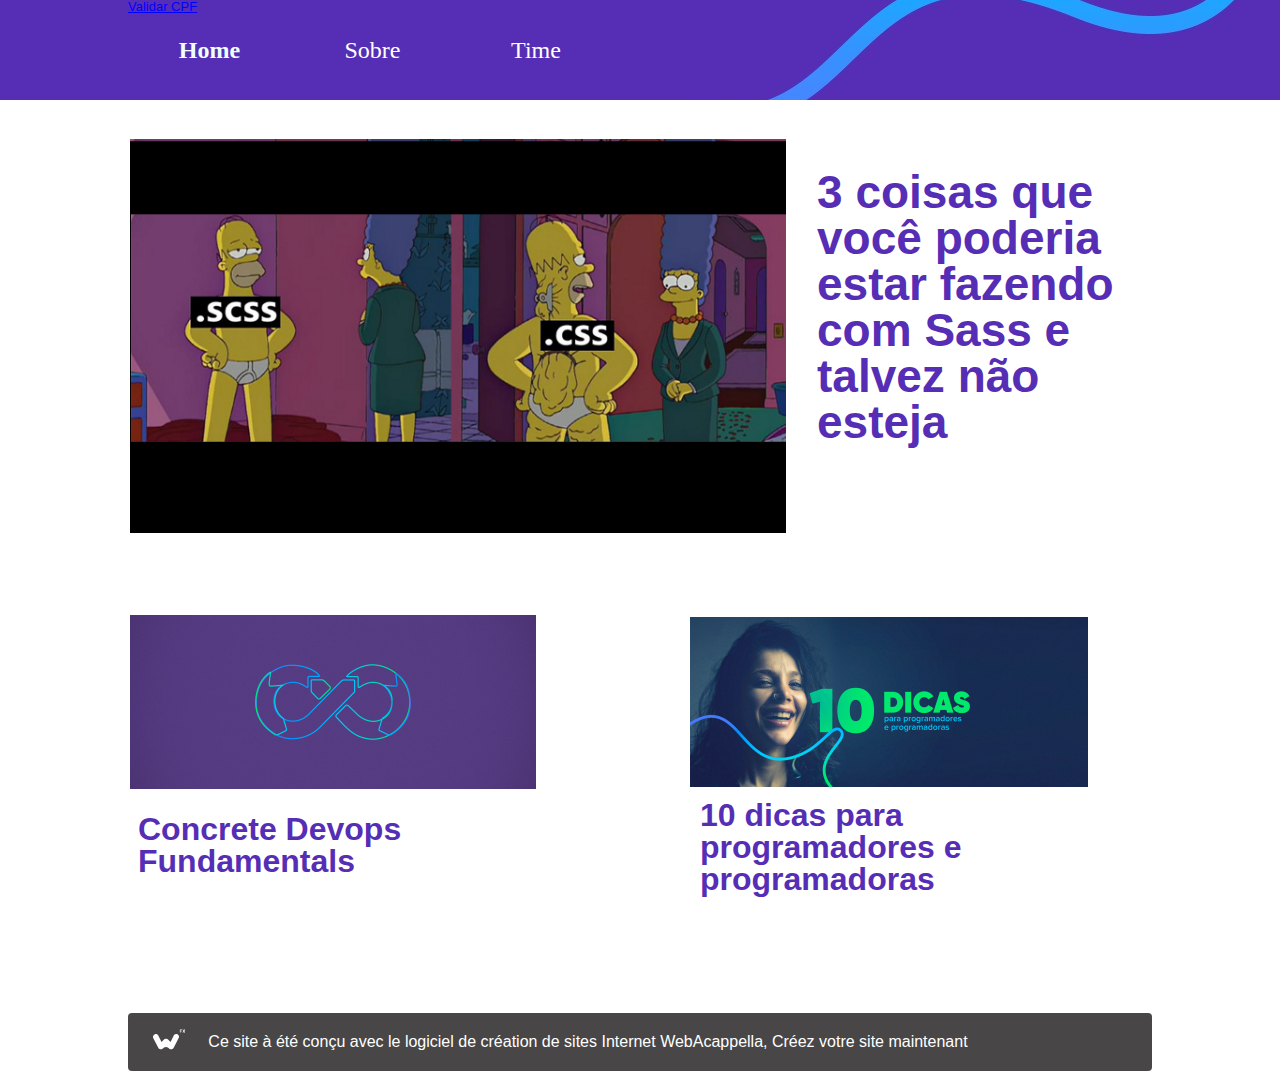
==== src/main/resources/templates/home/index.html @ c82e3c7a "inclusao do site do projeto" ====
<!doctype html>
<html lang="fr">
<head>
	<meta charset="utf-8">
	<title>Créez votre site maintenant avec WebAcappella : Page sans titre</title>
        
	<meta name="description" content=""/>
	<meta http-equiv="X-UA-Compatible" content="IE=edge"/>
	<meta name="viewport" content="width=device-width, initial-scale=1"/>
	<meta name="robots" content="index">
	<meta name="generator" content="WebAcappellaFx (1.4.51) Windows" />

        

        <link rel="icon" href="./wafx_res/Images/0-180-logo%20accenture.png" />

	
	

	<link rel="stylesheet" href="./wafx_res/standard/css/normalize.css?static_res_1c288804cdde21393d8eec577f56f5b9"/>
	<link rel="stylesheet" href="./wafx_res/standard/css/wafx-menu.css?static_res_1c288804cdde21393d8eec577f56f5b9">

	<link rel="stylesheet" href="./wafx_res/libs/blueimp/css/blueimp-gallery.min.css?static_res_5538b4607b305e8973287b2021bc665b">
	<link rel="stylesheet" href="./wafx_res/standard/multimedia/wafx-multimedia.css?static_res_1c288804cdde21393d8eec577f56f5b9">

        

	<link rel="stylesheet" href="./wafx_res/libs/animate/animate.min.css?static_res_5538b4607b305e8973287b2021bc665b">

        

        <script src="./wafx_res/standard/js/wafx-vanilla.js?static_res_1c288804cdde21393d8eec577f56f5b9"></script>

        <link rel="stylesheet" href="./wafx_res/standard/css/wafx-common.css?static_res_1c288804cdde21393d8eec577f56f5b9">



        


	<script>
                var WaComponentContext = {};
                var WaPageContext = {};
                var WaContext = {};
		WaContext.app_version="1.4.51";
		WaContext.app_revision="2d031dc#98faf947";
		WaContext.preview=false;
		WaPageContext.lang="fr";

		document.wafxCarouselDatas = [];
document.wafxGalleryDatas = [];
document.wafxScreenInfos = 
{
    "screens": [
        {
            "factor": 1,
            "key": "1024",
            "width_real": 1024,
            "width_virtual": 1024
        }
    ]
}

	</script>

	

	<link rel="stylesheet" href="index.css?d8132255_9557_41a2_a94b_22ff086a6d4a_7"/>

	<style>

		
		.blockPagecontainer{
			position:relative;
			margin: 0 auto;

		}

		.blockPage{
			position:relative;
	
		}

		.blockPage2{
			position:relative;
	
		}
	</style>


    
</head>
<body style='-webkit-font-smoothing: antialiased;' >


<div id="blueimp-gallery" class="blueimp-gallery blueimp-gallery-controls">
    <div class="slides"></div>
    <p class="title">&nbsp;</p>
    <a class="prev">‹</a>
    <a class="next">›</a>
    <a class="close">×</a>
    <a class="play-pause"></a>
    <!--
    <ol class="indicator"></ol>
-->
</div>
	
			<div class='blockPagecontainer'>

				<div class='blockPage'>

						<div class="compVis_0"><div class='comp_0 wafxRipple'  title=""><a href="https://medium.com/concretebr/3-coisas-que-voc%C3%AA-poderia-estar-fazendo-com-sass-e-talvez-n%C3%A3o-esteja-c07730875eba"  ><img  class="wafx-img-picture" src="./wafx_res/Images/0-656-homer.png" alt=""></a></div></div>
<div class="compVis_1"><div  style='overflow:hidden;' class='comp_1'><div class='wafx-smt-txt-wrap smt-para-wa-2'>
<h1  class=" smt-wa-last-block wafx-smt-inner smt-wa-default smt-wa-2-block-0">3 coisas que você poderia estar fazendo com Sass e talvez não esteja</h1>
</div>
</div></div>
<div class="compVis_2"><div class='comp_2 wafxRipple'  title=""><a href="https://medium.com/concretebr/concrete-devops-fundamentals-868a42f2e046"  ><img  class="wafx-img-picture" src="./wafx_res/Images/0-406-devops.png" alt=""></a></div></div>
<div class="compVis_3"><div class='comp_3 wafxRipple'  title=""><a href="https://medium.com/concretebr/10-dicas-para-programadores-e-programadoras-c01db48566ed"  ><img  class="wafx-img-picture" src="./wafx_res/Images/0-398-10%20dicas.png" alt=""></a></div></div>
<div class="compVis_4"><div  style='overflow:hidden;' class='comp_4'><div class='wafx-smt-txt-wrap smt-para-wa-5'>
<p  class=" smt-wa-last-block wafx-smt-inner smt-wa-default smt-wa-5-block-0"><b>Concrete Devops Fundamentals</b></p>
</div>
</div></div>
<div class="compVis_5"><div  style='overflow:hidden;' class='comp_5'><div class='wafx-smt-txt-wrap smt-para-wa-6'>
<p  class=" smt-wa-last-block wafx-smt-inner smt-wa-default smt-wa-6-block-0"><b>10 dicas para programadores e programadoras</b></p>
</div>
</div></div>
<div class="compVis_6"><div  style='overflow:hidden;display:flex;flex-direction:row;' class='comp_6'><div class='wafx-smt-txt-wrap smt-para-wa-7'>
<p  class=" smt-wa-last-block wafx-smt-inner smt-wa-default smt-wa-7-block-0"><a href="./index.html" >Home</a></p>
</div>
</div></div>
<div class="compVis_7"><div  style='overflow:hidden;display:flex;flex-direction:row;' class='comp_7'><div class='wafx-smt-txt-wrap smt-para-wa-8'>
<p  class=" smt-wa-last-block wafx-smt-inner smt-wa-default smt-wa-8-block-0"><a href="./2dc8de57_3189_48db_80ef_c5af2ead7eb7.html" >Sobre</a></p>
</div>
</div></div>
<div class="compVis_8"><div  style='overflow:hidden;display:flex;flex-direction:row;' class='comp_8'><div class='wafx-smt-txt-wrap smt-para-wa-9'>
<p  class=" smt-wa-last-block wafx-smt-inner smt-wa-default smt-wa-9-block-0"><a href="./f8f48431_00f1_4481_80bc_61b309380e57.html" >Time</a></p>
</div>
</div></div>
<div class="compVis_9"><div  style='overflow:hidden;display:flex;flex-direction:row;' class='comp_9'><div class='wafx-smt-txt-wrap smt-para-wa-10'>
<p  class=" smt-wa-last-block wafx-smt-inner smt-wa-default smt-wa-10-block-0"><a href="./old-index.html" >Validar CPF</a></p>
</div>
</div></div>




						<div class="wafxBanner" style='display:flex;align-items:center;position:relative;margin:0px;padding-left:5px;background-color:#484646;font-size:16px;font-family:Arial;font-weight:normal;text-decoration:none;border-radius:4px;color:#ffffff;'><a href="https://www.webacappella.com/pt_BR/" ><img alt="WebAcappella Fx" style='padding:0px;padding-left:10px;margin:10px;width:32px;height:32px;' src="[data-uri]" ></a>&nbsp;&nbsp;&nbsp;<a style="font-size:16px;font-family:Arial;font-weight:normal;text-decoration:none;border-radius:4px;color:#ffffff;" href="https://www.webacappella.com/pt_BR/" >Ce site à été conçu avec le logiciel de création de sites Internet WebAcappella, Créez votre site maintenant</a></div>


				</div>
 
			</div>


			

<script src="./wafx_res/standard/js/wafx-polyfill.js?static_res_1c288804cdde21393d8eec577f56f5b9"></script>


<script  src="./wafx_res/standard/js/wafx-menu.js?static_res_1c288804cdde21393d8eec577f56f5b9"></script>
<script  src="./wafx_res/standard/js/wafx-read-more.js?static_res_1c288804cdde21393d8eec577f56f5b9"></script>

<script src="./wafx_res/libs/animate/wow.min.js?static_res_5538b4607b305e8973287b2021bc665b"></script>


<script  src="./wafx_res/libs/animate/wafxripple.js?static_res_5538b4607b305e8973287b2021bc665b"></script>








 





<script src="./wafx_res/libs/lazyload/lazyload.min.js?static_res_5538b4607b305e8973287b2021bc665b"></script>

<script src="./wafx_res/libs/blueimp/js/blueimp-helper.js?static_res_5538b4607b305e8973287b2021bc665b"></script>
<script src="./wafx_res/libs/blueimp/js/blueimp-gallery.js?static_res_5538b4607b305e8973287b2021bc665b"></script>
<!--
<script src="./wafx_res/libs/blueimp/js/blueimp-gallery-fullscreen.js?static_res_5538b4607b305e8973287b2021bc665b"></script>
<script src="./wafx_res/libs/blueimp/js/blueimp-gallery-indicator.js?static_res_5538b4607b305e8973287b2021bc665b"></script>
<script src="./wafx_res/libs/blueimp/js/blueimp-gallery-video.js?static_res_5538b4607b305e8973287b2021bc665b"></script>
<script src="./wafx_res/libs/blueimp/js/blueimp-gallery-youtube.js?static_res_5538b4607b305e8973287b2021bc665b"></script>
<script src="./wafx_res/libs/blueimp/js/blueimp-gallery-vimeo.js?static_res_5538b4607b305e8973287b2021bc665b"></script>
-->




<script  src="./wafx_res/standard/js/wafx-form_v2.js?static_res_1c288804cdde21393d8eec577f56f5b9"></script>
<script src="./wafx_res/standard/multimedia/wafx-multimedia.js?static_res_1c288804cdde21393d8eec577f56f5b9"></script>
<script src="./wafx_res/standard/js/wafx-frame-ext.js?static_res_1c288804cdde21393d8eec577f56f5b9"></script>




<script>








WaFxMFrameExt.init();
WafxBlueImpGallery.init();
WafxBlueImpCarousel.init();
WafxPlyrAudio.init();
WaFxWindow.screenChange = function()
{
    WaFxMFrameExt.changeScreen();
    WafxBlueImpCarousel.reload();
    WafxBlueImpGallery.reload();

    
    WafxReadMore.bind();
};






WafxFormV2.init({
}
);
WafxFluidHelper.init();
WafxRollOver.init();
WafxRipple.init();

var wow = new WOW(
{
boxClass:     'wafxWow',      
animateClass: 'animated', 
offset:       0,          // default
mobile:       true,       // default
live:         true,        // default
});
wow.init();



</script>







</body>
</html>
---- src/main/resources/templates/home/wafx_res/standard/css/wafx-menu.css ----
.wafx-menu-wrapper {
  overflow:hidden;
  width:100%;
  height:100%;
}

.wafx-menu 
{
     display:flex;
     height:100%;

} 

.wafx-menu-bt-hamburger {
     display:none;
     cursor:pointer;
         flex-direction:row;
    align-items: center;

    } 

.wafxMenuPopupItem {
  display:flex;flex-direction: row;align-items:center;justify-content : space-between;
  cursor:pointer;
}



.wafx-menu li
{
  height:100%;
  cursor:default;
}

.wafx-menu-frame-main {

    list-style: none; 
    display:flex;
    flex-direction:row;

    padding:0px;margin:0px;
    height: 100%; 
  }

.wafx-menu-frame  .wafx-menu-item {


    display:flex;
    align-items: center;
  height:100%;
    white-space: pre;

}

.wafx-menu-frame-main .wafx-menu-item {
    display:flex;
    align-items: center;
  height:100%;

white-space: pre;

}

.wafx-menu-item.wafxLink{
cursor:pointer;
}


.wafx-menu-frame {
  display:none;
  list-style: none; 
}



/*   page XS   */

.wafxBgMenu {
  display:none;
  background-color: rgba(0,0,0,0.7);
  z-index:100000;
}


.wafxCloseBgMenu {
  cursor:pointer;
  display:flex;
  padding:0px;
  margin:0px;
     align-items: center;
  justify-content: flex-end;
    line-height: 0px;

    height:50px;
}

.wafxCloseBgMenu svg {
  fill: white;
  transform: scale(1.6);
}


.wafxMenuBgStaticPanel {
  z-index:10000;
  width:100%;
  position: fixed;

    margin:0px;
    padding:0px;
    margin-left:10px;
    width:100%;
}




.wafxMenuPageBack {
  cursor:pointer;
  text-decoration:none;
   width:100%;
}

.wafxMenuPageGroupItem {
  position:absolute;
  list-style: none; 


  position: fixed;
  overflow:auto;
  padding:0px;
  margin:0px;
  margin-left:10px;
  cursor: default;
}


.wafxMenuPageItem {
  cursor:pointer;
  text-decoration:none;
  display:flex;
  padding:0px;
  margin:0px;
}


.wafxMenuLinkContainer {
  display:flex;
flex-direction: row;
justify-content : space-between;
width:100%;
}
.wafxMenuLinkText {
  display:flex;

  padding: 0px;
}

.wafxMenuLinkArrow{
  display:flex;
 padding: 0px;
}
---- src/main/resources/templates/home/wafx_res/libs/blueimp/css/blueimp-gallery.min.css ----
@charset "UTF-8";.blueimp-gallery,.blueimp-gallery>.slides>.slide>.slide-content{position:absolute;top:0;right:0;bottom:0;left:0;-webkit-transition:opacity .2s linear;-moz-transition:opacity .2s linear;-ms-transition:opacity .2s linear;-o-transition:opacity .2s linear;transition:opacity .2s linear;backface-visibility:hidden;-moz-backface-visibility:hidden}.blueimp-gallery>.slides>.slide>.slide-content{margin:auto;width:auto;height:auto;max-width:100%;max-height:100%;opacity:1}.blueimp-gallery{position:fixed;z-index:999999;overflow:hidden;background:#000;background:rgba(0,0,0,.9);opacity:0;display:none;direction:ltr;-ms-touch-action:none;touch-action:none}.blueimp-gallery-carousel{position:relative;z-index:auto;margin:1em auto;padding-bottom:56.25%;box-shadow:0 0 10px #000;-ms-touch-action:pan-y;touch-action:pan-y}.blueimp-gallery-display{display:block;opacity:1}.blueimp-gallery>.slides{position:relative;height:100%;overflow:hidden}.blueimp-gallery-carousel>.slides{position:absolute}.blueimp-gallery>.slides>.slide{position:relative;float:left;height:100%;text-align:center;-webkit-transition-timing-function:cubic-bezier(.645,.045,.355,1);-moz-transition-timing-function:cubic-bezier(.645,.045,.355,1);-ms-transition-timing-function:cubic-bezier(.645,.045,.355,1);-o-transition-timing-function:cubic-bezier(.645,.045,.355,1);transition-timing-function:cubic-bezier(.645,.045,.355,1)}.blueimp-gallery>.slides>.slide-loading{background:url(../img/loading.gif) center no-repeat;background-size:64px 64px}.blueimp-gallery>.slides>.slide-loading>.slide-content{opacity:0}.blueimp-gallery>.slides>.slide-error{background:url(../img/error.png) center no-repeat}.blueimp-gallery>.slides>.slide-error>.slide-content{display:none}.blueimp-gallery>.next,.blueimp-gallery>.prev{position:absolute;top:50%;left:15px;width:40px;height:40px;margin-top:-23px;font-family:'Helvetica Neue',Helvetica,Arial,sans-serif;font-size:60px;font-weight:100;line-height:30px;color:#fff;text-decoration:none;text-shadow:0 0 2px #000;text-align:center;background:#222;background:rgba(0,0,0,.5);-webkit-box-sizing:content-box;-moz-box-sizing:content-box;box-sizing:content-box;border:3px solid #fff;-webkit-border-radius:23px;-moz-border-radius:23px;border-radius:23px;opacity:.5;cursor:pointer;display:none}.blueimp-gallery>.next{left:auto;right:15px}.blueimp-gallery>.close,.blueimp-gallery>.title{position:absolute;top:15px;left:15px;margin:0 40px 0 0;font-size:20px;line-height:30px;color:#fff;text-shadow:0 0 2px #000;opacity:.8;display:none}.blueimp-gallery>.close{padding:15px;right:15px;left:auto;margin:-15px;font-size:30px;text-decoration:none;cursor:pointer}.blueimp-gallery>.play-pause{position:absolute;right:15px;bottom:15px;width:15px;height:15px;background:url(../img/play-pause.png) 0 0 no-repeat;cursor:pointer;opacity:.5;display:none}.blueimp-gallery-playing>.play-pause{background-position:-15px 0}.blueimp-gallery-controls>.close,.blueimp-gallery-controls>.next,.blueimp-gallery-controls>.play-pause,.blueimp-gallery-controls>.prev,.blueimp-gallery-controls>.title{display:block;-webkit-transform:translateZ(0);-moz-transform:translateZ(0);-ms-transform:translateZ(0);-o-transform:translateZ(0);transform:translateZ(0)}.blueimp-gallery-left>.prev,.blueimp-gallery-right>.next,.blueimp-gallery-single>.next,.blueimp-gallery-single>.play-pause,.blueimp-gallery-single>.prev{display:none}.blueimp-gallery>.close,.blueimp-gallery>.next,.blueimp-gallery>.play-pause,.blueimp-gallery>.prev,.blueimp-gallery>.slides>.slide>.slide-content{-webkit-user-select:none;-khtml-user-select:none;-moz-user-select:none;-ms-user-select:none;user-select:none}.blueimp-gallery>.close:hover,.blueimp-gallery>.next:hover,.blueimp-gallery>.play-pause:hover,.blueimp-gallery>.prev:hover,.blueimp-gallery>.title:hover{color:#fff;opacity:1}body:last-child .blueimp-gallery>.slides>.slide-error{background-image:url(../img/error.svg)}body:last-child .blueimp-gallery>.play-pause{width:20px;height:20px;background-size:40px 20px;background-image:url(../img/play-pause.svg)}body:last-child .blueimp-gallery-playing>.play-pause{background-position:-20px 0}*+html .blueimp-gallery>.slides>.slide{min-height:300px}*+html .blueimp-gallery>.slides>.slide>.slide-content{position:relative}.blueimp-gallery>.indicator{position:absolute;top:auto;right:15px;bottom:15px;left:15px;margin:0 40px;padding:0;list-style:none;text-align:center;line-height:10px;display:none;-webkit-user-select:none;-khtml-user-select:none;-moz-user-select:none;-ms-user-select:none;user-select:none}.blueimp-gallery>.indicator>li{display:inline-block;width:9px;height:9px;margin:6px 3px 0 3px;-webkit-box-sizing:content-box;-moz-box-sizing:content-box;box-sizing:content-box;border:1px solid transparent;background:#ccc;background:rgba(255,255,255,.25) center no-repeat;border-radius:5px;box-shadow:0 0 2px #000;opacity:.5;cursor:pointer}*+html .blueimp-gallery>.indicator>li{display:inline}.blueimp-gallery>.indicator>.active,.blueimp-gallery>.indicator>li:hover{background-color:#fff;border-color:#fff;opacity:1}.blueimp-gallery>.indicator>li:after{opacity:0;display:block;position:absolute;content:'';top:-5em;width:75px;height:75px;transition:transform .6s ease-out,opacity .4s ease-out;transform:translateX(-50%) translateY(0) translateZ(0);pointer-events:none}.blueimp-gallery>.indicator>li:hover:after{opacity:1;border-radius:50%;background:inherit;transform:translateX(-50%) translateY(-5px) translateZ(0)}.blueimp-gallery>.indicator>.active:after{display:none}.blueimp-gallery-controls>.indicator{display:block;-webkit-transform:translateZ(0);-moz-transform:translateZ(0);-ms-transform:translateZ(0);-o-transform:translateZ(0);transform:translateZ(0)}.blueimp-gallery-single>.indicator{display:none}.blueimp-gallery>.slides>.slide>.video-content>img{position:absolute;top:0;right:0;bottom:0;left:0;margin:auto;width:auto;height:auto;max-width:100%;max-height:100%;backface-visibility:hidden;-moz-backface-visibility:hidden}.blueimp-gallery>.slides>.slide>.video-content>video{position:absolute;top:0;left:0;width:100%;height:100%;display:none}.blueimp-gallery>.slides>.slide>.video-content>iframe{position:absolute;top:100%;left:0;width:100%;height:100%;border:none}.blueimp-gallery>.slides>.slide>.video-playing>iframe{top:0}.blueimp-gallery>.slides>.slide>.video-content>a{position:absolute;top:50%;right:0;left:0;margin:-64px auto 0;width:128px;height:128px;background:url(../img/video-play.png) center no-repeat;opacity:.8;cursor:pointer}.blueimp-gallery>.slides>.slide>.video-playing>a,.blueimp-gallery>.slides>.slide>.video-playing>img{display:none}.blueimp-gallery>.slides>.slide>.video-playing>video{display:block}.blueimp-gallery>.slides>.slide>.video-loading>a{background:url(../img/loading.gif) center no-repeat;background-size:64px 64px}*+html .blueimp-gallery>.slides>.slide>.video-content{height:100%}*+html .blueimp-gallery>.slides>.slide>.video-content>a{left:50%;margin-left:-64px}.blueimp-gallery>.slides>.slide>.video-content>a:hover{opacity:1}body:last-child .blueimp-gallery>.slides>.slide>.video-content:not(.video-loading)>a{background-image:url(../img/video-play.svg)}
/*# sourceMappingURL=blueimp-gallery.min.css.map */
---- src/main/resources/templates/home/wafx_res/standard/multimedia/wafx-multimedia.css ----
img {
    -webkit-backface-visibility: hidden; 
    -ms-transform: translateZ(0); /* IE 9 */
    -webkit-transform: translateZ(0); /* Chrome, Safari, Opera */
    transform: translateZ(0);
    padding:0px;
    margin:0px;
}



.wafx-img-picture{
  position:absolute;
  background-repeat: no-repeat;
  overflow:visible;
  z-index:0;
opacity:1;
 /*sinon bug shadow sous safari  ??*/
 -webkit-transform: translate3d(0, 0, 0);
 

}

.wafx-img-picture-over{
  position:absolute;
  background-repeat: no-repeat;
  overflow:visible;
  z-index:100;
  opacity:0;

   /*sinon bug shadow sous safari  ??*/
 -webkit-transform: translate3d(0, 0, 0);
}


.wafx-carousel.blueimp-gallery-carousel
{
     margin: 0px;

    box-shadow: 0px 0px 0px transparent;
    text-shadow: 0px 0px 0px transparent !important;
}
.wafx-carousel>.title
{
    text-shadow: none;
         padding:0px;
           left:0px;
}


.wafx-carousel>.title h1
{
  padding:0px;
  margin:0px;
}

.wafx-carousel>.title p
{
  padding:0px;
  /*margin:0px;*/

}

.wafx-slideshow-text-wrap
{
  width:100%;
  left:0px;
}
.wafx-slideshow-text-wrap div
{
  width:100%;
  left:0px;
}
/*
.wafx-carousel.blueimp-gallery-carousel
{
    margin: 0px;
    box-shadow: 0px 0px 0px #000;
}


.wafx-carousel>.title
{
   left: 0px;
    width: 100%;
   margin : 0px;
  font-size: initial;
  text-shadow: none;
  line-height: normal;
   opacity: 1;
   bottom:0px;

   text-align:left;
   top:0px;
}



*/





/*  FORM CSS  */

.waFxInternalEditorMarker .wafx-form-lineedit{
  border:1px solid lightgray;
  width:97%;
  height:97%;
}

.waFxInternalEditorMarker .wafx-form-textarea{
  border:1px solid lightgray;
    width:97%;
  height:97%;
}

.waFxInternalEditorMarker .wafx-form-list{
  border:1px solid lightgray;
}

.wafx-form-textarea{
    width:100%;
    height:100%;
    resize: none;
    padding:0.5em !important;
    margin::0px !important;
    box-sizing: border-box !important;
}

.wafx-form-lineedit{
  
    width:100%;
    height:100%;
    padding: 0.5em !important;
    box-sizing: border-box !important;
}

.wafx-form-list
{
   width:100%;
   padding: 0;
   box-sizing: border-box !important;
}

.wafx-form-radio
{
  padding: 0;
  box-sizing: border-box !important;
}

.wafx-form-checkbox
{
  padding: 0;
  box-sizing: border-box !important;
}


.ripple-container {
}
.ripple-container .ripple{
    background-color: rgba(255,255,255,0.3);
    animation: ripple 2s forwards cubic-bezier(0, 0, 0.2, 1);
}
@keyframes ripple {
    0% {
        transform: scale(0);
        opacity: 0.5;
    }
    80% {
        transform: scale(1);
    }
    100% {
        opacity: 0;
    }
}
---- src/main/resources/templates/home/wafx_res/standard/css/wafx-common.css ----
/* Smt common */

.smt-wa-last-block
{
  margin-bottom:0px !important;
}





/* form v2 */

.wafx-form-input-file
{
  outline: none;
  pointer-events: none;
  opacity:0;
  position:absolute;
}

.wafx-input-field-label-wrap
{
  background-color:white;
}

/*  read mode */
.wafx-readmore-bt-close {
  position: absolute;
  right: 32px;
  top: 32px;
  width: 32px;
  height: 32px;
  opacity: 0.3;
}
.wafx-readmore-bt-close:hover {
  opacity: 1;
}
.wafx-readmore-bt-close:before, .wafx-readmore-bt-close:after {
  position: absolute;
  left: 15px;
  content: ' ';
  height: 33px;
  width: 2px;
  background-color: #333;
}
.wafx-readmore-bt-close:before {
  transform: rotate(45deg);
}
.wafx-readmore-bt-close:after {
  transform: rotate(-45deg);
}

.wafx-readmore-arrow-down {
  border: 1px solid black;
  border-width: 0 2px 2px 0;
  display: inline-block;
  padding: 6px;
  transform: rotate(45deg);
  -webkit-transform: rotate(45deg);
}
---- src/main/resources/templates/home/index.css ----
body {-webkit-nbsp-mode:normal !important;margin: 0px !important;padding:0px !important;line-height:1.4 !important;} .wafxText p,.wafxText h1,.wafxText h2,.wafxText h3,.wafxText h4,.wafxText h5,.wafxText h6{margin:0px !important;padding:0px !important;text-align:left;} .wafxText  a{font-weight:400;font-style:normal;text-decoration:none;color:#3959a2;} .wafxText  a:visited{font-weight:400;font-style:normal;text-decoration:none;color:#3959a2;} .wafxText p.waStyle-858dd092-cb99-4963-acbe-9f990eea66a1,.wafxText h1.waStyle-858dd092-cb99-4963-acbe-9f990eea66a1,.wafxText h2.waStyle-858dd092-cb99-4963-acbe-9f990eea66a1,.wafxText h3.waStyle-858dd092-cb99-4963-acbe-9f990eea66a1,.wafxText h4.waStyle-858dd092-cb99-4963-acbe-9f990eea66a1,.wafxText h5.waStyle-858dd092-cb99-4963-acbe-9f990eea66a1,.wafxText h6.waStyle-858dd092-cb99-4963-acbe-9f990eea66a1{text-align:left;} .waStyle-858dd092-cb99-4963-acbe-9f990eea66a1 a:link{font-weight:400;font-style:normal;text-decoration:none;color:#3959a2;} .waStyle-858dd092-cb99-4963-acbe-9f990eea66a1 a:visited{font-weight:400;font-style:normal;text-decoration:none;color:#3959a2;} .wafxText p.waStyle-8745212d-13ca-4022-84a6-273e9a8c9182,.wafxText h1.waStyle-8745212d-13ca-4022-84a6-273e9a8c9182,.wafxText h2.waStyle-8745212d-13ca-4022-84a6-273e9a8c9182,.wafxText h3.waStyle-8745212d-13ca-4022-84a6-273e9a8c9182,.wafxText h4.waStyle-8745212d-13ca-4022-84a6-273e9a8c9182,.wafxText h5.waStyle-8745212d-13ca-4022-84a6-273e9a8c9182,.wafxText h6.waStyle-8745212d-13ca-4022-84a6-273e9a8c9182{text-align:left;} .waStyle-8745212d-13ca-4022-84a6-273e9a8c9182 a:link{font-weight:400;font-style:normal;text-decoration:none;color:#646464;} .waStyle-8745212d-13ca-4022-84a6-273e9a8c9182 a:visited{font-weight:400;font-style:normal;text-decoration:none;color:#646464;} 
.wafxText p,.wafxText h1,.wafxText h2,.wafxText h3,.wafxText h4,.wafxText h5,.wafxText h6{color:#000000;font-family:Arial;font-size:14px;;font-weight:400;;}
.wafxText p.waStyle-858dd092-cb99-4963-acbe-9f990eea66a1,.wafxText h1.waStyle-858dd092-cb99-4963-acbe-9f990eea66a1,.wafxText h2.waStyle-858dd092-cb99-4963-acbe-9f990eea66a1,.wafxText h3.waStyle-858dd092-cb99-4963-acbe-9f990eea66a1,.wafxText h4.waStyle-858dd092-cb99-4963-acbe-9f990eea66a1,.wafxText h5.waStyle-858dd092-cb99-4963-acbe-9f990eea66a1,.wafxText h6.waStyle-858dd092-cb99-4963-acbe-9f990eea66a1{color:#000000;font-family:Arial;font-size:14px;;font-weight:400;;}
.wafxText p.waStyle-8745212d-13ca-4022-84a6-273e9a8c9182,.wafxText h1.waStyle-8745212d-13ca-4022-84a6-273e9a8c9182,.wafxText h2.waStyle-8745212d-13ca-4022-84a6-273e9a8c9182,.wafxText h3.waStyle-8745212d-13ca-4022-84a6-273e9a8c9182,.wafxText h4.waStyle-8745212d-13ca-4022-84a6-273e9a8c9182,.wafxText h5.waStyle-8745212d-13ca-4022-84a6-273e9a8c9182,.wafxText h6.waStyle-8745212d-13ca-4022-84a6-273e9a8c9182{color:#000000;font-family:Impact;font-size:20px;;font-weight:400;;}
.smt-wa-default{
color:#000000;margin:0px;padding:0px;margin-bottom:10px;overflow-wrap: break-word;text-decoration:none;line-height:100%;text-align:left;font-weight:400;font-style:normal;font-family:'Arial';font-size:13px;
}
.smt-wa-default a{
color:#0000ff !important;text-decoration:underline !important;}

.comp_0{position:absolute;z-index:50040;}
.comp_1{background-color:rgba(0,0,0,0);position:absolute;z-index:50045;}
.comp_2{position:absolute;z-index:50050;}
.comp_3{position:absolute;z-index:50105;}
.comp_4{background-color:rgba(0,0,0,0);position:absolute;z-index:50110;}
.comp_5{background-color:rgba(0,0,0,0);position:absolute;z-index:50225;}
.comp_6{background-color:rgba(0,0,0,0);position:absolute;z-index:50230;}
.comp_7{background-color:rgba(0,0,0,0);position:absolute;z-index:50465;}
.comp_8{background-color:rgba(0,0,0,0);position:absolute;z-index:50935;}
body{background-color:#ffffff;background-image:url(./wafx_res/Images/0--1-topo.png);background-repeat:repeat-x;}
.blockPage{transform:scale(1) ;transform-origin:top left;width:1024px;}
.blockPagecontainer{width:1024px;}
.compVis_0{display:block;}
.compVis_1{display:block;}
.compVis_2{display:block;}
.compVis_3{display:block;}
.compVis_4{display:block;}
.compVis_5{display:block;}
.compVis_6{display:block;}
.compVis_7{display:block;}
.compVis_8{display:block;}
.comp_0{height:394px;left:0px;top:139px;width:660px;}
.comp_0 .wafx-img-picture{height:394px;left:2px;top:0px;width:656px;}
.comp_1{height:289px;left:679.03px;top:158.5px;width:317px;}
.comp_1 .wafx-smt-txt-wrap{width:297px;}
.comp_2{height:174px;left:1.15119px;top:614.969px;width:407px;}
.comp_2 .wafx-img-picture{height:174px;left:1px;top:0px;width:406px;}
.comp_3{height:338px;left:561.863px;top:533.07px;width:398px;}
.comp_3 .wafx-img-picture{height:170px;left:0px;top:84px;width:398px;}
.comp_4{height:100px;left:0px;top:803px;width:411px;}
.comp_4 .wafx-smt-txt-wrap{width:391px;}
.comp_5{height:116px;left:562px;top:788.773px;width:460px;}
.comp_5 .wafx-smt-txt-wrap{width:440px;}
.comp_6{height:100px;left:0px;top:0px;width:163px;}
.comp_6 .wafx-smt-txt-wrap{width:143px;}
.comp_7{height:100px;left:163px;top:0px;width:163px;}
.comp_7 .wafx-smt-txt-wrap{width:143px;}
.comp_8{height:100px;left:326.5px;top:0px;width:163px;}
.comp_8 .wafx-smt-txt-wrap{width:143px;}
.textShape_1024{display:block;}
.waBlockSocialBar{display:none;}
.wafx-vis-1024{display:block;}
.wafxBanner{top:1000px;}
.wafxCompFluid{left:calc( 0px - (100vw - 1024px) / 2);width:calc(100vw - 10px);}

@media(max-width:1034px){
.wafxCompFluid{
left:0px;
width:1024px;
}
}
.smt-para-wa-2{
margin:10px !important;align-self:flex-start !important;
}
.smt-wa-2-block-0{
color:#562eb5;margin:0px;padding:0px;margin-bottom:10px;overflow-wrap: break-word;text-decoration:none;line-height:100%;text-align:left;font-weight:700;font-style:normal;font-family:'Arial';font-size:46px;
}
.smt-wa-2-block-0 a{
color:#562eb5 !important;text-decoration:none !important;}
.smt-wa-2-block-0 a:hover{
color:rgba(0,0,0,0) !important;text-decoration:none !important;}
.smt-para-wa-5{
margin:10px !important;align-self:flex-start !important;
}
.smt-wa-5-block-0{
color:#562eb5;margin:0px;padding:0px;margin-bottom:10px;overflow-wrap: break-word;text-decoration:none;line-height:100%;text-align:left;font-weight:400;font-style:normal;font-family:'Arial';font-size:32px;
}
.smt-wa-5-block-0 a{
color:#562eb5 !important;text-decoration:underline !important;}

.smt-para-wa-6{
margin:10px !important;align-self:flex-start !important;
}
.smt-wa-6-block-0{
color:#562eb5;margin:0px;padding:0px;margin-bottom:10px;overflow-wrap: break-word;text-decoration:none;line-height:100%;text-align:left;font-weight:400;font-style:normal;font-family:'Arial';font-size:32px;
}
.smt-wa-6-block-0 a{
color:#562eb5 !important;text-decoration:underline !important;}

.smt-para-wa-7{
margin:10px !important;align-self:center !important;
}
.smt-wa-7-block-0{
color:#ffffff;margin:0px;padding:0px;margin-bottom:10px;overflow-wrap: break-word;text-decoration:none;line-height:100%;text-align:center;font-weight:700;font-style:normal;font-family:'Impact';font-size:24px;
}
.smt-wa-7-block-0 a{
color:#eeffff !important;font-weight:bold !important;text-decoration:none !important;}
.smt-wa-7-block-0 a:hover{
color:#be4eca !important;font-weight:bold !important;text-decoration:none !important;}
.smt-para-wa-8{
margin:10px !important;align-self:center !important;
}
.smt-wa-8-block-0{
color:#ffffff;margin:0px;padding:0px;margin-bottom:10px;overflow-wrap: break-word;text-decoration:none;line-height:100%;text-align:center;font-weight:400;font-style:normal;font-family:'Impact';font-size:24px;
}
.smt-wa-8-block-0 a{
color:#ffffff !important;text-decoration:none !important;}
.smt-wa-8-block-0 a:hover{
color:#7f3a98 !important;text-decoration:none !important;}
.smt-para-wa-9{
margin:10px !important;align-self:center !important;
}
.smt-wa-9-block-0{
color:#ffffff;margin:0px;padding:0px;margin-bottom:10px;overflow-wrap: break-word;text-decoration:none;line-height:100%;text-align:center;font-weight:400;font-style:normal;font-family:'Impact';font-size:24px;
}
.smt-wa-9-block-0 a{
color:#ffffff !important;text-decoration:none !important;}
.smt-wa-9-block-0 a:hover{
color:#7f3a98 !important;text-decoration:none !important;}
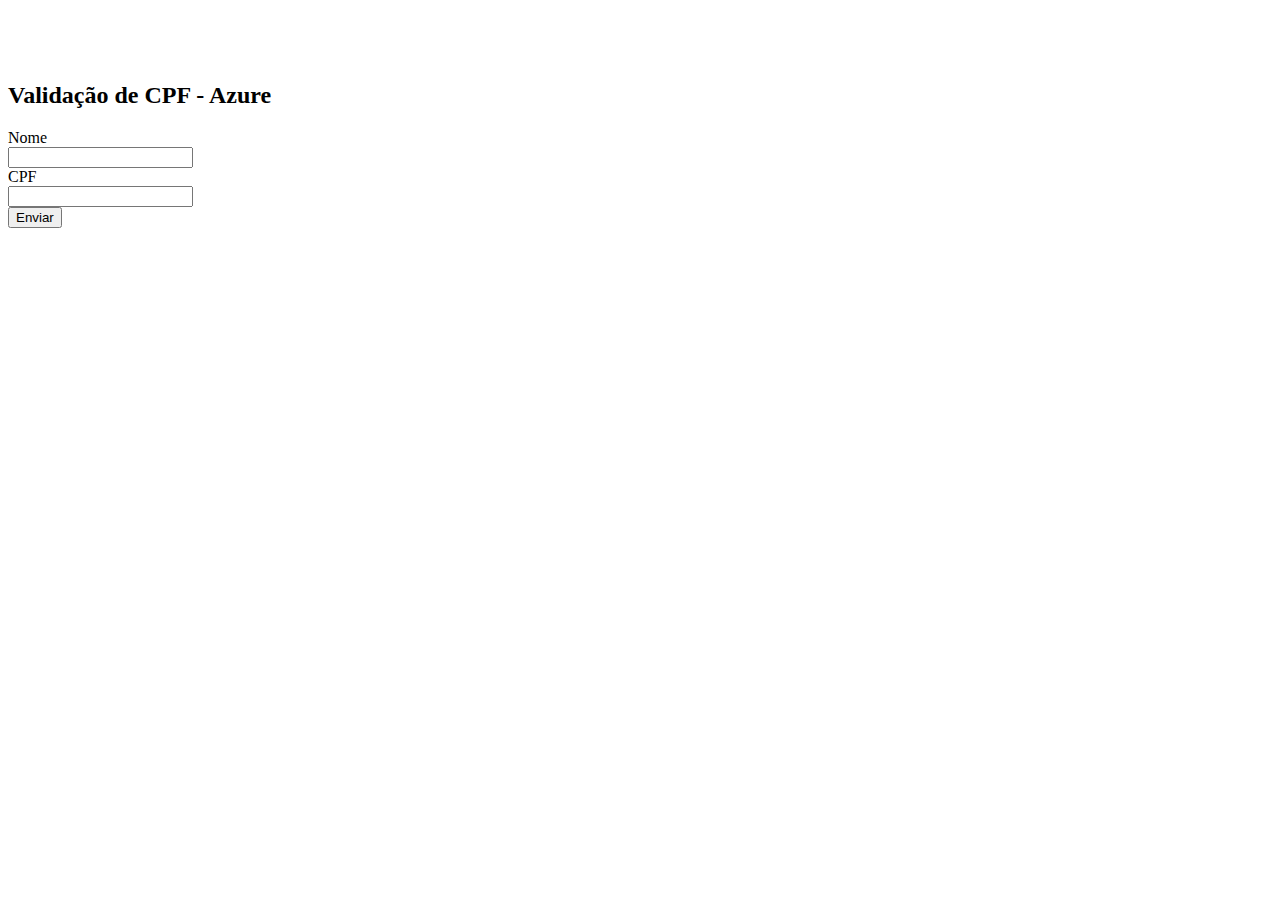
==== commit 725bc9a7: "teste" ====
--- a/src/main/resources/templates/home/index.html
+++ b/src/main/resources/templates/home/index.html
@@ -1,260 +1,34 @@
-<!doctype html>
-<html lang="fr">
-<head>
-	<meta charset="utf-8">
-	<title>Créez votre site maintenant avec WebAcappella : Page sans titre</title>
-        
-	<meta name="description" content=""/>
-	<meta http-equiv="X-UA-Compatible" content="IE=edge"/>
-	<meta name="viewport" content="width=device-width, initial-scale=1"/>
-	<meta name="robots" content="index">
-	<meta name="generator" content="WebAcappellaFx (1.4.51) Windows" />
-
-        
-
-        <link rel="icon" href="./wafx_res/Images/0-180-logo%20accenture.png" />
-
-	
-	
-
-	<link rel="stylesheet" href="./wafx_res/standard/css/normalize.css?static_res_1c288804cdde21393d8eec577f56f5b9"/>
-	<link rel="stylesheet" href="./wafx_res/standard/css/wafx-menu.css?static_res_1c288804cdde21393d8eec577f56f5b9">
-
-	<link rel="stylesheet" href="./wafx_res/libs/blueimp/css/blueimp-gallery.min.css?static_res_5538b4607b305e8973287b2021bc665b">
-	<link rel="stylesheet" href="./wafx_res/standard/multimedia/wafx-multimedia.css?static_res_1c288804cdde21393d8eec577f56f5b9">
-
-        
-
-	<link rel="stylesheet" href="./wafx_res/libs/animate/animate.min.css?static_res_5538b4607b305e8973287b2021bc665b">
-
-        
-
-        <script src="./wafx_res/standard/js/wafx-vanilla.js?static_res_1c288804cdde21393d8eec577f56f5b9"></script>
-
-        <link rel="stylesheet" href="./wafx_res/standard/css/wafx-common.css?static_res_1c288804cdde21393d8eec577f56f5b9">
-
-
-
-        
-
-
-	<script>
-                var WaComponentContext = {};
-                var WaPageContext = {};
-                var WaContext = {};
-		WaContext.app_version="1.4.51";
-		WaContext.app_revision="2d031dc#98faf947";
-		WaContext.preview=false;
-		WaPageContext.lang="fr";
-
-		document.wafxCarouselDatas = [];
-document.wafxGalleryDatas = [];
-document.wafxScreenInfos = 
-{
-    "screens": [
-        {
-            "factor": 1,
-            "key": "1024",
-            "width_real": 1024,
-            "width_virtual": 1024
-        }
-    ]
-}
-
-	</script>
-
-	
-
-	<link rel="stylesheet" href="index.css?d8132255_9557_41a2_a94b_22ff086a6d4a_7"/>
-
-	<style>
-
-		
-		.blockPagecontainer{
-			position:relative;
-			margin: 0 auto;
-
-		}
-
-		.blockPage{
-			position:relative;
-	
-		}
-
-		.blockPage2{
-			position:relative;
-	
-		}
-	</style>
-
-
-    
-</head>
-<body style='-webkit-font-smoothing: antialiased;' >
-
-
-<div id="blueimp-gallery" class="blueimp-gallery blueimp-gallery-controls">
-    <div class="slides"></div>
-    <p class="title">&nbsp;</p>
-    <a class="prev">‹</a>
-    <a class="next">›</a>
-    <a class="close">×</a>
-    <a class="play-pause"></a>
-    <!--
-    <ol class="indicator"></ol>
--->
-</div>
-	
-			<div class='blockPagecontainer'>
-
-				<div class='blockPage'>
-
-						<div class="compVis_0"><div class='comp_0 wafxRipple'  title=""><a href="https://medium.com/concretebr/3-coisas-que-voc%C3%AA-poderia-estar-fazendo-com-sass-e-talvez-n%C3%A3o-esteja-c07730875eba"  ><img  class="wafx-img-picture" src="./wafx_res/Images/0-656-homer.png" alt=""></a></div></div>
-<div class="compVis_1"><div  style='overflow:hidden;' class='comp_1'><div class='wafx-smt-txt-wrap smt-para-wa-2'>
-<h1  class=" smt-wa-last-block wafx-smt-inner smt-wa-default smt-wa-2-block-0">3 coisas que você poderia estar fazendo com Sass e talvez não esteja</h1>
-</div>
-</div></div>
-<div class="compVis_2"><div class='comp_2 wafxRipple'  title=""><a href="https://medium.com/concretebr/concrete-devops-fundamentals-868a42f2e046"  ><img  class="wafx-img-picture" src="./wafx_res/Images/0-406-devops.png" alt=""></a></div></div>
-<div class="compVis_3"><div class='comp_3 wafxRipple'  title=""><a href="https://medium.com/concretebr/10-dicas-para-programadores-e-programadoras-c01db48566ed"  ><img  class="wafx-img-picture" src="./wafx_res/Images/0-398-10%20dicas.png" alt=""></a></div></div>
-<div class="compVis_4"><div  style='overflow:hidden;' class='comp_4'><div class='wafx-smt-txt-wrap smt-para-wa-5'>
-<p  class=" smt-wa-last-block wafx-smt-inner smt-wa-default smt-wa-5-block-0"><b>Concrete Devops Fundamentals</b></p>
-</div>
-</div></div>
-<div class="compVis_5"><div  style='overflow:hidden;' class='comp_5'><div class='wafx-smt-txt-wrap smt-para-wa-6'>
-<p  class=" smt-wa-last-block wafx-smt-inner smt-wa-default smt-wa-6-block-0"><b>10 dicas para programadores e programadoras</b></p>
-</div>
-</div></div>
-<div class="compVis_6"><div  style='overflow:hidden;display:flex;flex-direction:row;' class='comp_6'><div class='wafx-smt-txt-wrap smt-para-wa-7'>
-<p  class=" smt-wa-last-block wafx-smt-inner smt-wa-default smt-wa-7-block-0"><a href="./index.html" >Home</a></p>
-</div>
-</div></div>
-<div class="compVis_7"><div  style='overflow:hidden;display:flex;flex-direction:row;' class='comp_7'><div class='wafx-smt-txt-wrap smt-para-wa-8'>
-<p  class=" smt-wa-last-block wafx-smt-inner smt-wa-default smt-wa-8-block-0"><a href="./2dc8de57_3189_48db_80ef_c5af2ead7eb7.html" >Sobre</a></p>
-</div>
-</div></div>
-<div class="compVis_8"><div  style='overflow:hidden;display:flex;flex-direction:row;' class='comp_8'><div class='wafx-smt-txt-wrap smt-para-wa-9'>
-<p  class=" smt-wa-last-block wafx-smt-inner smt-wa-default smt-wa-9-block-0"><a href="./f8f48431_00f1_4481_80bc_61b309380e57.html" >Time</a></p>
-</div>
-</div></div>
-<div class="compVis_9"><div  style='overflow:hidden;display:flex;flex-direction:row;' class='comp_9'><div class='wafx-smt-txt-wrap smt-para-wa-10'>
-<p  class=" smt-wa-last-block wafx-smt-inner smt-wa-default smt-wa-10-block-0"><a href="./old-index.html" >Validar CPF</a></p>
-</div>
-</div></div>
-
-
-
-
-						<div class="wafxBanner" style='display:flex;align-items:center;position:relative;margin:0px;padding-left:5px;background-color:#484646;font-size:16px;font-family:Arial;font-weight:normal;text-decoration:none;border-radius:4px;color:#ffffff;'><a href="https://www.webacappella.com/pt_BR/" ><img alt="WebAcappella Fx" style='padding:0px;padding-left:10px;margin:10px;width:32px;height:32px;' src="[data-uri]" ></a>&nbsp;&nbsp;&nbsp;<a style="font-size:16px;font-family:Arial;font-weight:normal;text-decoration:none;border-radius:4px;color:#ffffff;" href="https://www.webacappella.com/pt_BR/" >Ce site à été conçu avec le logiciel de création de sites Internet WebAcappella, Créez votre site maintenant</a></div>
-
-
-				</div>
- 
-			</div>
-
-
-			
-
-<script src="./wafx_res/standard/js/wafx-polyfill.js?static_res_1c288804cdde21393d8eec577f56f5b9"></script>
-
-
-<script  src="./wafx_res/standard/js/wafx-menu.js?static_res_1c288804cdde21393d8eec577f56f5b9"></script>
-<script  src="./wafx_res/standard/js/wafx-read-more.js?static_res_1c288804cdde21393d8eec577f56f5b9"></script>
-
-<script src="./wafx_res/libs/animate/wow.min.js?static_res_5538b4607b305e8973287b2021bc665b"></script>
-
-
-<script  src="./wafx_res/libs/animate/wafxripple.js?static_res_5538b4607b305e8973287b2021bc665b"></script>
-
-
-
-
-
-
-
-
- 
-
-
-
-
-
-<script src="./wafx_res/libs/lazyload/lazyload.min.js?static_res_5538b4607b305e8973287b2021bc665b"></script>
-
-<script src="./wafx_res/libs/blueimp/js/blueimp-helper.js?static_res_5538b4607b305e8973287b2021bc665b"></script>
-<script src="./wafx_res/libs/blueimp/js/blueimp-gallery.js?static_res_5538b4607b305e8973287b2021bc665b"></script>
-<!--
-<script src="./wafx_res/libs/blueimp/js/blueimp-gallery-fullscreen.js?static_res_5538b4607b305e8973287b2021bc665b"></script>
-<script src="./wafx_res/libs/blueimp/js/blueimp-gallery-indicator.js?static_res_5538b4607b305e8973287b2021bc665b"></script>
-<script src="./wafx_res/libs/blueimp/js/blueimp-gallery-video.js?static_res_5538b4607b305e8973287b2021bc665b"></script>
-<script src="./wafx_res/libs/blueimp/js/blueimp-gallery-youtube.js?static_res_5538b4607b305e8973287b2021bc665b"></script>
-<script src="./wafx_res/libs/blueimp/js/blueimp-gallery-vimeo.js?static_res_5538b4607b305e8973287b2021bc665b"></script>
--->
-
-
-
-
-<script  src="./wafx_res/standard/js/wafx-form_v2.js?static_res_1c288804cdde21393d8eec577f56f5b9"></script>
-<script src="./wafx_res/standard/multimedia/wafx-multimedia.js?static_res_1c288804cdde21393d8eec577f56f5b9"></script>
-<script src="./wafx_res/standard/js/wafx-frame-ext.js?static_res_1c288804cdde21393d8eec577f56f5b9"></script>
-
-
-
-
-<script>
-
-
-
-
-
-
-
-
-WaFxMFrameExt.init();
-WafxBlueImpGallery.init();
-WafxBlueImpCarousel.init();
-WafxPlyrAudio.init();
-WaFxWindow.screenChange = function()
-{
-    WaFxMFrameExt.changeScreen();
-    WafxBlueImpCarousel.reload();
-    WafxBlueImpGallery.reload();
-
-    
-    WafxReadMore.bind();
-};
-
-
-
-
-
-
-WafxFormV2.init({
-}
-);
-WafxFluidHelper.init();
-WafxRollOver.init();
-WafxRipple.init();
-
-var wow = new WOW(
-{
-boxClass:     'wafxWow',      
-animateClass: 'animated', 
-offset:       0,          // default
-mobile:       true,       // default
-live:         true,        // default
-});
-wow.init();
-
-
-
-</script>
-
-
-
-
-
-
-
-</body>
-</html>
-
+<!DOCTYPE html>
+<html>
+<head>
+  <title>Sistema para validar CPF em java</title>
+  <link href="https://cdn.jsdelivr.net/npm/bootstrap@5.0.0-beta2/dist/css/bootstrap.min.css" rel="stylesheet" integrity="sha384-BmbxuPwQa2lc/FVzBcNJ7UAyJxM6wuqIj61tLrc4wSX0szH/Ev+nYRRuWlolflfl" crossorigin="anonymous">
+</head>
+<body class="container">
+  <br>
+  <br>
+  <br>
+  <h2>Validação de CPF - Azure</h2>
+
+  <form action="/valida-cpf" method="POST">
+
+    <div class="input-group mb-3">
+      <div class="input-group-prepend">
+        <span class="input-group-text" for="nome">Nome</span>
+      </div>
+      <input type="text" class="form-control" id="nome" name="nome" aria-describedby="basic-addon3">
+    </div>
+
+    <div class="input-group mb-3">
+      <div class="input-group-prepend">
+        <span class="input-group-text" for="cpf">CPF</span>
+      </div>
+      <input type="text" class="form-control" id="cpf" name="cpf" aria-describedby="basic-addon3">
+    </div>
+
+    <a href="./index2.html"> <input type="submit" class="btn btn-success" value="Enviar"> </a>
+  </form>
+
+</body>
+
+</html>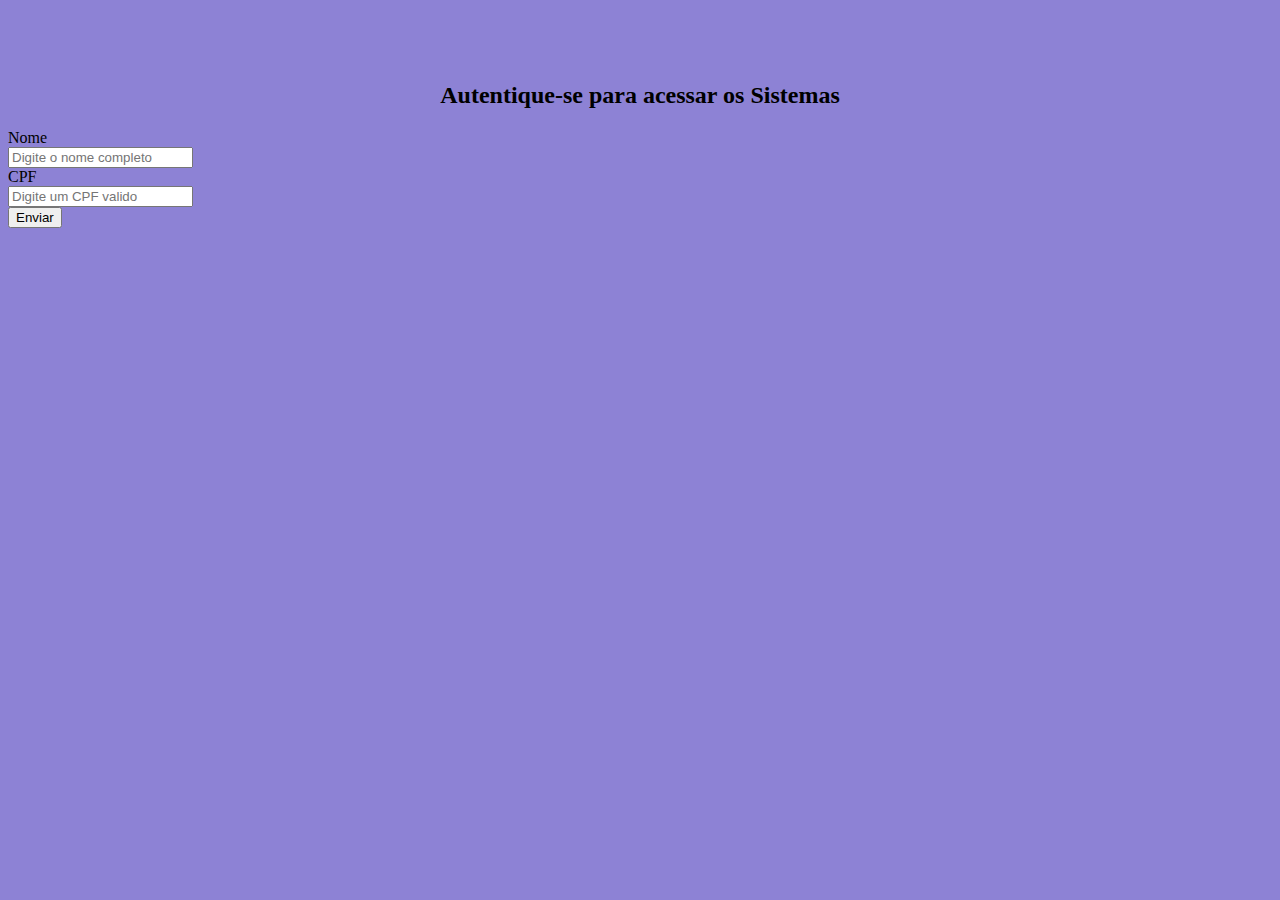
==== commit fa31512d: "Site V_final" ====
--- a/src/main/resources/templates/home/index.html
+++ b/src/main/resources/templates/home/index.html
@@ -1,14 +1,19 @@
 <!DOCTYPE html>
 <html>
 <head>
-  <title>Sistema para validar CPF em java</title>
+  <title>Autentique-se para acessar os Sistemas</title>
   <link href="https://cdn.jsdelivr.net/npm/bootstrap@5.0.0-beta2/dist/css/bootstrap.min.css" rel="stylesheet" integrity="sha384-BmbxuPwQa2lc/FVzBcNJ7UAyJxM6wuqIj61tLrc4wSX0szH/Ev+nYRRuWlolflfl" crossorigin="anonymous">
+  <style>
+    body{
+      background-color: #321eb38e	;
+    }
+  </style>
 </head>
 <body class="container">
   <br>
   <br>
   <br>
-  <h2>Validação de CPF - Azure</h2>
+  <h2> <center> Autentique-se para acessar os Sistemas</center></h2>
 
   <form action="/valida-cpf" method="POST">
 
@@ -16,14 +21,14 @@
       <div class="input-group-prepend">
         <span class="input-group-text" for="nome">Nome</span>
       </div>
-      <input type="text" class="form-control" id="nome" name="nome" aria-describedby="basic-addon3">
+      <input type="text" class="form-control" placeholder="Digite o nome completo" id="nome" name="nome" aria-describedby="basic-addon3">
     </div>
 
     <div class="input-group mb-3">
       <div class="input-group-prepend">
         <span class="input-group-text" for="cpf">CPF</span>
       </div>
-      <input type="text" class="form-control" id="cpf" name="cpf" aria-describedby="basic-addon3">
+      <input type="text" class="form-control" placeholder="Digite um CPF valido" id="cpf" name="cpf" aria-describedby="basic-addon3">
     </div>
 
     <a href="./index2.html"> <input type="submit" class="btn btn-success" value="Enviar"> </a>
